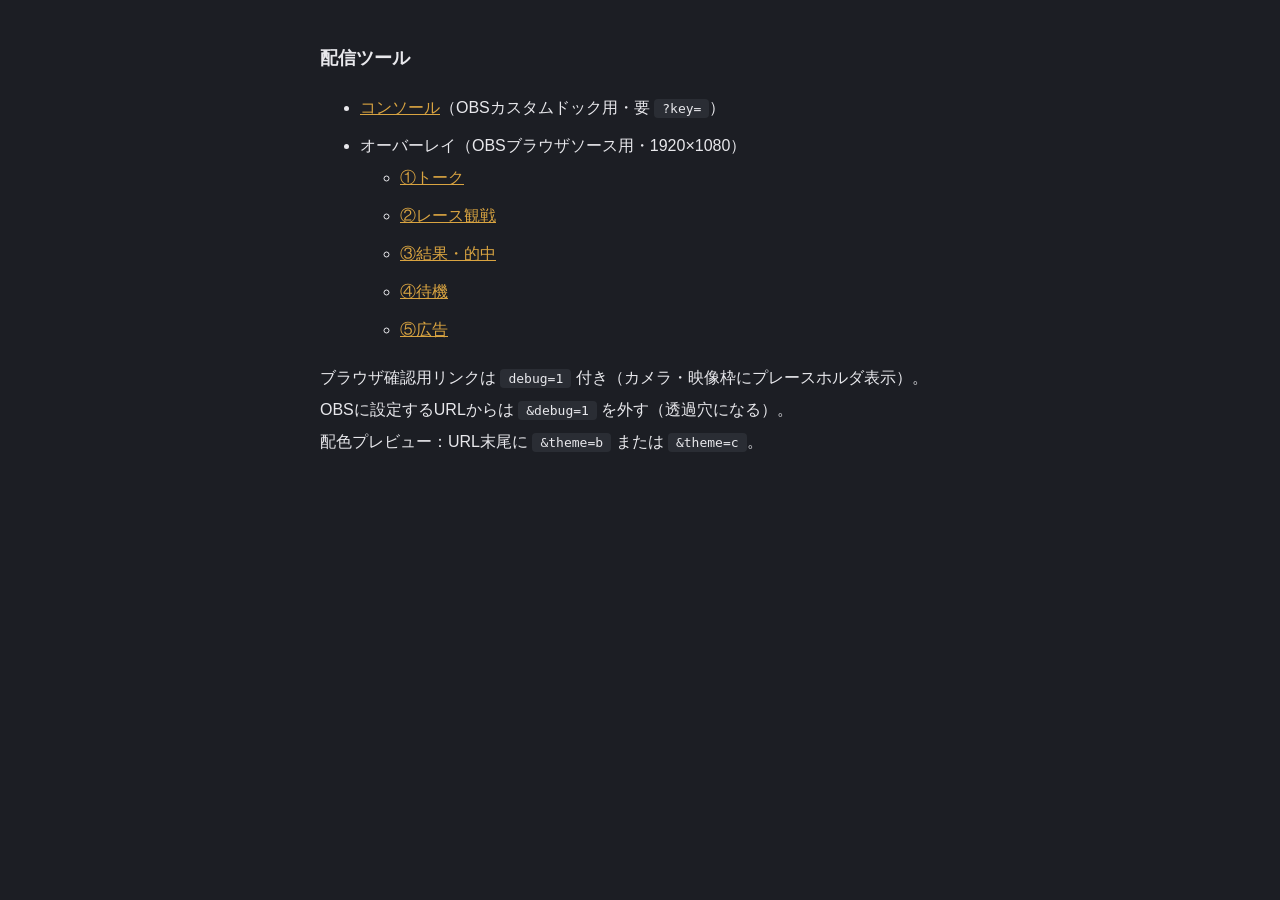
==== index.html @ aacd6024 "initial release (index.html)" ====
<!DOCTYPE html>
<html lang="ja">
<head>
<meta charset="utf-8">
<meta name="viewport" content="width=device-width, initial-scale=1">
<title>live tools</title>
<style>
  body { font-family: "Yu Gothic UI", sans-serif; background: #1c1e24; color: #e8e8ec;
         max-width: 640px; margin: 40px auto; padding: 0 20px; line-height: 2; }
  a { color: #d9a441; }
  h1 { font-size: 18px; }
  code { background: #2a2d34; padding: 2px 8px; border-radius: 4px; font-size: 13px; }
  li { margin-bottom: 6px; }
</style>
</head>
<body>
<h1>配信ツール</h1>
<ul>
  <li><a href="console.html">コンソール</a>（OBSカスタムドック用・要 <code>?key=</code>）</li>
  <li>オーバーレイ（OBSブラウザソース用・1920×1080）
    <ul>
      <li><a href="overlay.html?scene=talk&debug=1">①トーク</a></li>
      <li><a href="overlay.html?scene=race&debug=1">②レース観戦</a></li>
      <li><a href="overlay.html?scene=result&debug=1">③結果・的中</a></li>
      <li><a href="overlay.html?scene=brb&debug=1">④待機</a></li>
      <li><a href="overlay.html?scene=ad&debug=1">⑤広告</a></li>
    </ul>
  </li>
</ul>
<p>ブラウザ確認用リンクは <code>debug=1</code> 付き（カメラ・映像枠にプレースホルダ表示）。<br>
OBSに設定するURLからは <code>&amp;debug=1</code> を外す（透過穴になる）。<br>
配色プレビュー：URL末尾に <code>&amp;theme=b</code> または <code>&amp;theme=c</code>。</p>
</body>
</html>
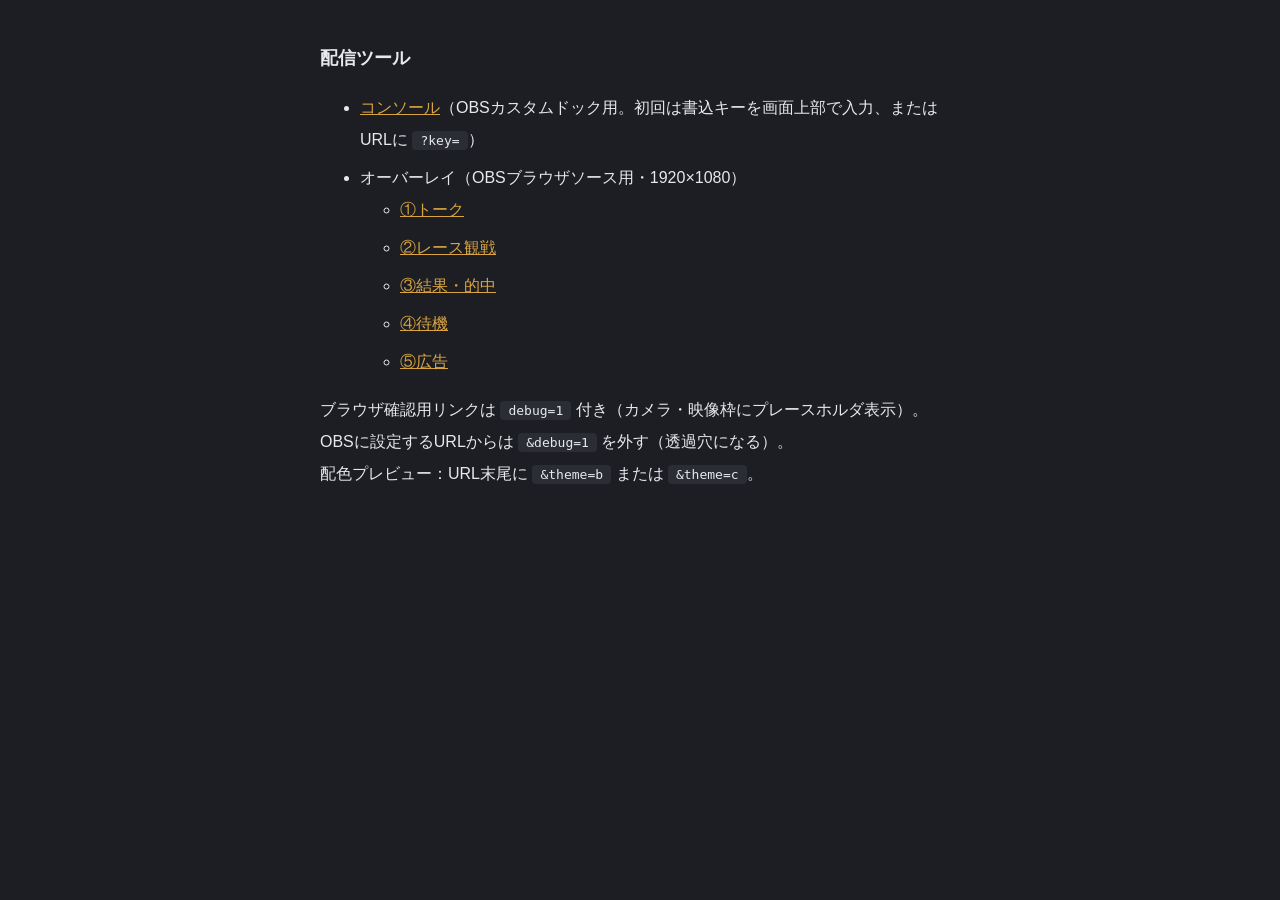
==== commit e15ffdf5: "key input + auto-open setup (index.html)" ====
--- a/index.html
+++ b/index.html
@@ -16,7 +16,7 @@
 <body>
 <h1>配信ツール</h1>
 <ul>
-  <li><a href="console.html">コンソール</a>（OBSカスタムドック用・要 <code>?key=</code>）</li>
+  <li><a href="console.html">コンソール</a>（OBSカスタムドック用。初回は書込キーを画面上部で入力、またはURLに <code>?key=</code>）</li>
   <li>オーバーレイ（OBSブラウザソース用・1920×1080）
     <ul>
       <li><a href="overlay.html?scene=talk&debug=1">①トーク</a></li>
